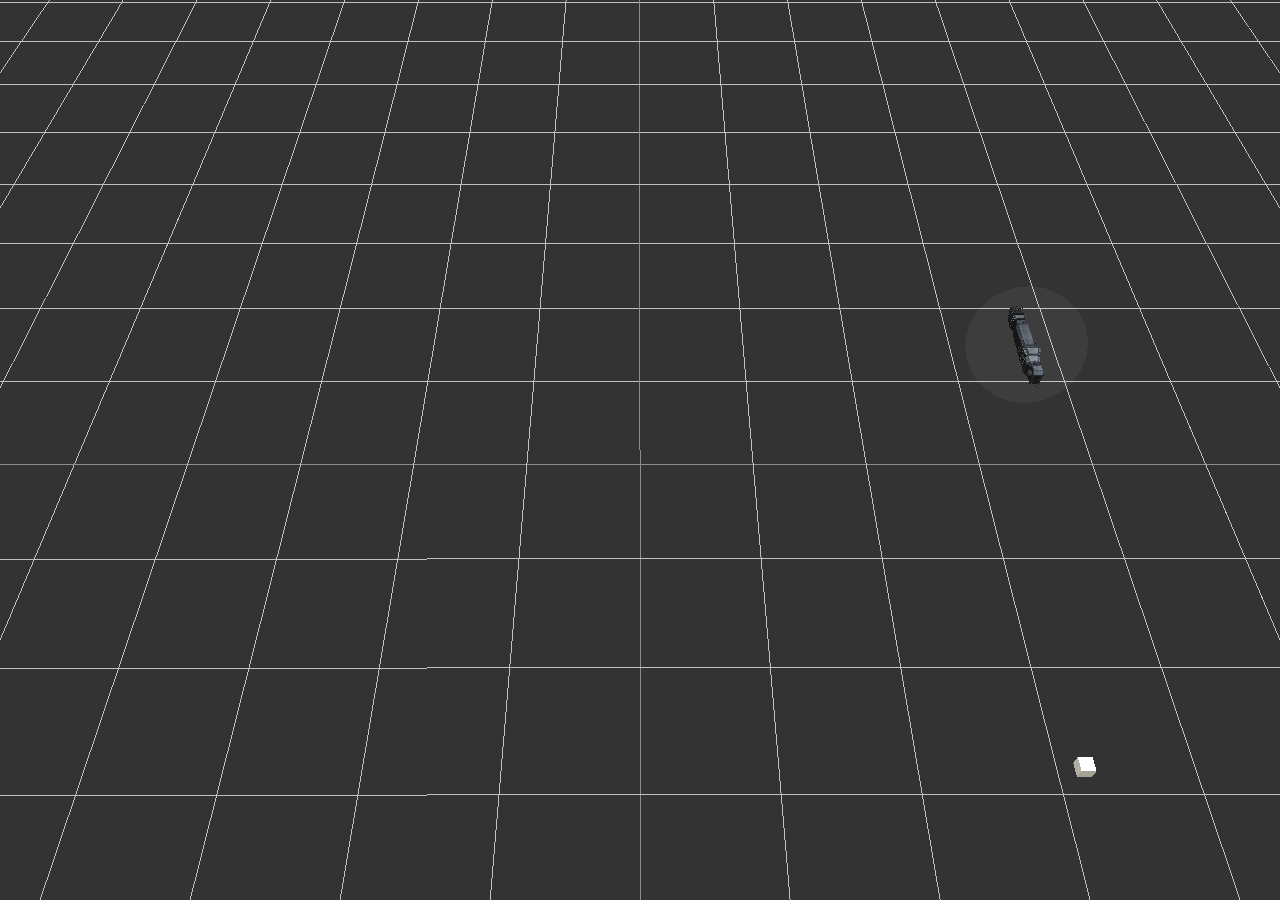
==== index.html @ b39eae07 "fireing solution" ====
<!DOCTYPE html>
<html>
<head>
	<meta charset="utf-8">
	<title>space ship 3d test</title>
	<style>
		html, body {
			width: 100%;
			height: 100%;
			margin: 0;
			padding: 0;
			overflow: hidden;
		}
	</style>
</head>
<body>

<script type="text/javascript" src="js/jquery-3.4.1.js"></script>

<script type="text/javascript" src="three/build/three.js"></script>

<script type="text/javascript" src="three/controls/OrbitControls.js"></script>

<script type="text/javascript" src="three/loaders/OBJLoader.js"></script>
<script type="text/javascript" src="three/loaders/GLTFLoader.js"></script>
<script type="text/javascript" src="three/loaders/BasisTextureLoader.js"></script>
<script type="text/javascript" src="SubdivisionModifier.js"></script>

<!--<script type="text/javascript" src="https://cdnjs.cloudflare.com/ajax/libs/gsap/1.16.1/TweenMax.min.js"></script>-->
<!--<script src='new_ship_exhaust.js'></script>-->

<script type="text/javascript" src="particles/SPE.min.js"></script>

<script src="cannon.js"></script>

<script src='new_base_setup.js'></script>
<script src='new_ship.js'></script>
<script src='new_keycontrol.js'></script>
<script src='jointBodyDrag.js'></script>

<!--https://playcanv.as/p/kZtPZpnH/-->
<!--https://github.com/a1studmuffin/SpaceshipGenerator-->
<!--https://github.com/jeromeetienne/threex.laser-->
<!--https://schteppe.github.io/cannon.js/examples/threejs_fps.html-->
<!--https://codepen.io/alok/pen/GPoGod-->


<script id="vertexShaderPew" type="x-shader/x-vertex">
uniform vec3 viewVector;
varying float intensity;
void main() {
    gl_Position = projectionMatrix * viewMatrix * modelMatrix * vec4( position, 1.0 );

    vec3 actual_normal = vec3(modelMatrix * vec4(normal, 0.0));

    intensity = pow( dot(normalize(viewVector), actual_normal), 4.0 );
}

</script>

<script id="fragmentShaderPew" type="x-shader/x-vertex">
varying float intensity;
void main() {
	vec3 glow = vec3(0,1,0) * intensity;
    gl_FragColor = vec4( glow, 1.0 );
}

</script>

<script id="vertexShaderSun" type="x-shader/x-vertex">
uniform vec3 viewVector;
varying float intensity;
void main() {
    gl_Position = projectionMatrix * viewMatrix * modelMatrix * vec4( position, 1.0 );
    vec3 actual_normal = vec3(modelMatrix * vec4(normal, 0.0));
    intensity = pow( dot(normalize(viewVector), actual_normal), 6.0 );
}

</script>

<script id="fragmentShaderSun" type="x-shader/x-vertex">
varying float intensity;
void main() {
	vec3 glow = vec3(1,0.6,0.4) * intensity;
    gl_FragColor = vec4( glow, 1.0 );
}

</script>

<script id="vertexShaderParticle" type="x-shader/x-vertex">
attribute vec4 color;
varying vec4 vColor;

void main() {
    vColor = color;
    gl_PointSize = 2.0;
    gl_Position = projectionMatrix * modelViewMatrix * vec4(position, 1.0);;
}

</script>

<script id="fragmentShaderParticle" type="x-shader/x-vertex">
varying vec4 vColor;
void main() {
    gl_FragColor = vColor;
}

</script>


<script>

  var world;
  var dt = 1 / 60;

  var constraintDown = false;
  var camera, scene, renderer, gplane = false, clickMarker = false;
  var geometry, material, mesh;
  var controls, time = Date.now();

  var jointBody, constrainedBody, mouseConstraint;

  var N = 1;

  var container, camera, scene, renderer, raycaster;
  var mouse = new THREE.Vector2(); // create once

  // To be synced
  var meshes = [], bodies = [];

  var loader = new THREE.GLTFLoader();
  var dragobjects = [];

  var lastx, lasty, last;
  var AllowYMotion;

  var slipperyMaterial;

  var smokeRecycle = [];
  var frequency = 5;
  var freqCount = 0;
  var worldCoords = null;
  var ShipFrontCoords = null;

  var playerShip;
  var glowMaterial, glowGeom;
  var pews = new Set();

  var ballShape;
  var ballGeometry;
  var shootDirection;
  var shootVelo;
  var sphereShape, sphereBody;
  var balls=[], ballMeshes=[];


  // Initialize Three.js
  initCannon();
  init();
  animate();

  // Convert from polar coordinates to Cartesian coordinates using length and radian
  function polarToCartesian(vectorLength, vectorDirection) {
    return {
      x: vectorLength * Math.cos(vectorDirection),
      z: vectorLength * Math.sin(vectorDirection)
    };
  }

  //------------------------------------------------------------------------------------------------------------------
  function radians_to_degrees(radians) {
    var pi = Math.PI;
    return radians * (180 / pi);
  }

  //----------------------------------------------------------------------------------------------------------------
  function degrees_to_radians(degrees) {
    var pi = Math.PI;
    return degrees * (pi / 180);
  }


  //----------------------------------------------------------------------------------
  function init() {

    raycaster = new THREE.Raycaster();

    container = document.createElement('div');
    document.body.appendChild(container);

    // scene
    scene = new THREE.Scene();

    // scene.fog = new THREE.Fog(0x000000, 500, 10000);
    scene.background = new THREE.Color(0x333333);
    scene.fog = new THREE.Fog(0xcccccc, 500, 10000);
    // scene.add(new THREE.AmbientLight(0x666666));

    // camera
    const fov = 45;
    const aspect = (window.innerWidth) / window.innerHeight; //2;  // the canvas default
    const near = 1; //1
    const far = 10000; //200000
    camera = new THREE.PerspectiveCamera(fov, aspect, near, far);
    camera.position.set(0, 75, 60);

    var width = window.innerWidth;
    var height = window.innerHeight;

    renderer = new THREE.WebGLRenderer(); //{antialias: true}
    renderer.shadowMap.enabled = true;
    renderer.shadowMap.type = THREE.PCFSoftShadowMap;
    renderer.gammaInput = true;
    renderer.gammaOutput = true;
    renderer.setPixelRatio(window.devicePixelRatio);
    renderer.setSize(width, height);

    container.append(renderer.domElement);

    controls = new THREE.OrbitControls(camera, renderer.domElement);
    controls.enableDamping = true; // an animation loop is required when either damping or auto-rotation are enabled
    controls.enablePan = true;
    controls.dampingFactor = 0.05;
    controls.panSpeed = 2;

    controls.screenSpacePanning = false;

    controls.minDistance = 1;
    controls.maxDistance = 1500;

    controls.maxPolarAngle = Math.PI / 2;
    controls.enableZoom = true;
    controls.zoomSpeed = 0.6;
    controls.enableKeys = false;
    controls.target = new THREE.Vector3(0, 2, 0);

    controls.autoRotate = true;

    controls.update();

    window.addEventListener('resize', onWindowResize, false);

    window.addEventListener('mousemove', onMouseMove, false);
    document.addEventListener("mousemove2", onMouseMove2, false);
    document.addEventListener("mousedown2", onMouseDown, true);
    document.addEventListener("mouseup2", onMouseUp, true);


    AddLights();
    SkyBox_Ground();
    InitJointBody();
    InitShip();
    InitCubes();

    //explosion
//    explosion_group.addEmitter(fireball);//.addEmitter( flash );
    console.log(explosion_group);

    explosion_group.addPool(10, fireball, false);

    scene.add(explosion_group.mesh);

    glowMaterial = new THREE.ShaderMaterial({
      uniforms: {
        viewVector: {type: "v3", value: camera.position}
      },
      vertexShader: document.getElementById('vertexShaderPew').textContent,
      fragmentShader: document.getElementById('fragmentShaderPew').textContent,
      side: THREE.FrontSide,
      blending: THREE.AdditiveBlending,
      transparent: true
    });

    glowGeom = new THREE.CylinderGeometry(0.2, 0.2, 2.1);
    var modifier = new THREE.SubdivisionModifier(4);
    modifier.modify(glowGeom);


  }

  //----------------------------------------------------------------------------------
  function onWindowResize() {
    camera.aspect = window.innerWidth / window.innerHeight;
    camera.updateProjectionMatrix();

    renderer.setSize(window.innerWidth, window.innerHeight);
    controls.handleResize();
  }

  //----------------------------------------------------------------------------------
  function animate() {
    requestAnimationFrame(animate);
    //controls.update();
    updatePhysics();

    for (let pew of pews) {
      pew.position.add(pew.velocity.clone().multiplyScalar(1));
      // pew.glow.material.uniforms.viewVector.value = new THREE.Vector3().subVectors( camera.position, pew.glow.getWorldPosition() );
      pew.timeRemaining -= 0.01;

      if (pew.timeRemaining < 0) {
        scene.remove(pew);
        pew.geometry.dispose();
        pew.glow.geometry.dispose();
        pew.material.dispose();
        pew.glow.material.dispose();
        pews.delete(pew);
      }
    }


//    setExplosionCoords();
    // setSmokeCoords();
    // updateSmokeArr();

    render();
  }

  //----------------------------------------------------------------------------------
  function updatePhysics() {
    world.step(dt);
    for (var i = 0; i !== meshes.length; i++) {
      meshes[i].position.copy(bodies[i].position);
      meshes[i].quaternion.copy(bodies[i].quaternion);
    }

    // Update ball positions
    for(var i=0; i<balls.length; i++){
      ballMeshes[i].position.copy(balls[i].position);
      ballMeshes[i].quaternion.copy(balls[i].quaternion);
    }

  }

  //----------------------------------------------------------------------------------
  function render() {
    // let deltaTime = clock.getDelta();

    explosion_group.tick();
    renderer.render(scene, camera);
    // requestAnimationFrame(render);
  }

  //----------------------------------------------------------------------------------
  function initCannon() {
    // Setup our world
    world = new CANNON.World();
    world.quatNormalizeSkip = 0;
    world.quatNormalizeFast = false;

    world.gravity.set(0, -1, 0);
    world.broadphase = new CANNON.NaiveBroadphase();

    ballShape = new CANNON.Sphere(0.1);
    ballGeometry = new THREE.SphereGeometry(ballShape.radius, 32, 32);
    shootDirection = new THREE.Vector3();
    shootVelo = 150;

    // Create a sphere
    var mass = 5, radius = 1.3;
    sphereShape = new CANNON.Sphere(radius);
    sphereBody = new CANNON.Body({ mass: mass });
    sphereBody.addShape(sphereShape);
    sphereBody.position.set(0,5,0);
    sphereBody.linearDamping = 0.9;
    world.add(sphereBody);

  }


  setInterval(function () {
    var idx = -1;
    for (var i = 0; i < bodies.length; i++) {
      if (bodies[i].name.indexOf("physical_object_rocket") === 0) {
        // console.log(bodies[i].name + " " + idx);

        if (1 === 2) {
          var direction = bodies[i].direction + (Math.random() * 6);
          bodies[i].direction = direction;
          var axis = new CANNON.Vec3(0, 1, 0);
          bodies[i].quaternion.setFromAxisAngle(axis, degrees_to_radians(direction));

          var localForward = new CANNON.Vec3(0, 0, -1); // correct?
          var worldForward = new CANNON.Vec3();
          bodies[i].vectorToWorldFrame(localForward, worldForward);
          var localVelocity = new CANNON.Vec3(0, 0, 0.5);
          var worldVelocity = bodies[i].quaternion.vmult(localVelocity);
          worldVelocity.y = 0;
          // console.log ( worldVelocity );

          bodies[i].velocity.x += worldVelocity.x;
          bodies[i].velocity.z += worldVelocity.z;

          // if (bodies[i].velocity.x<0) {
          //   bodies[i].velocity.x -=  1;
          // } else {
          //   bodies[i].velocity.x +=  1;
          // }
          // if (bodies[i].velocity.x<0) {
          //   bodies[i].velocity.z -=  1;
          // } else {
          //   bodies[i].velocity.z +=  1;
          // }

          // bodies[i].acceleration *= bodies[i].damping;
        }

        if (1 === 2) {
          var direction = bodies[i].direction + (Math.random() * 32);
          bodies[i].direction = direction;
          var axis = new CANNON.Vec3(0, 1, 0);
          bodies[i].quaternion.setFromAxisAngle(axis, degrees_to_radians(direction));
          // console.log(axis);

          var speed = Math.random() * 6;
          // console.log(bodies[i].velocity);

          var localForward = new CANNON.Vec3(0, 0, -1); // correct?
          var worldForward = new CANNON.Vec3();
          bodies[i].vectorToWorldFrame(localForward, worldForward);
          // var localVelocity = new CANNON.Vec3(0, 0, speed);
          // if (bodies[i].velocity.z+speed>5) { speed = 0;}
          var localVelocity = new CANNON.Vec3(0, 0, speed);
          var worldVelocity = bodies[i].quaternion.vmult(localVelocity);
          worldVelocity.y = 0;
          // worldVelocity.x = worldVelocity.x + bodies[i].velocity.x;
          // worldVelocity.y = worldVelocity.y + bodies[i].velocity.y;

          bodies[i].velocity.copy(worldVelocity);
        }
      }
    }
  }, 100);


  function firePew(ship) {

    var idx = -1;
    let direction;
    for (var i = 0; i < bodies.length; i++) {
      if (bodies[i].name.indexOf("physical_object_rocket2_group") === 0) {
        // direction = bodies[i].direction;
	      idx = i;
        break;
      }
    }

    var localForward = new CANNON.Vec3(0, 0, -1); // correct?
    var worldForward = new CANNON.Vec3();
    bodies[idx].vectorToWorldFrame(localForward, worldForward);
    var localVelocity = new CANNON.Vec3(0, 0, 1);
    var worldVelocity = bodies[i].quaternion.vmult(localVelocity);
    worldVelocity.y = 0;
    let new_direction = new THREE.Vector3();
    new_direction.x = worldVelocity.x;
    new_direction.y = worldVelocity.y;
    new_direction.z = worldVelocity.z;
    console.log ( new_direction);

    // bodies[i].velocity.x += worldVelocity.x;
    // bodies[i].velocity.z += worldVelocity.z;


    let material = new THREE.LineBasicMaterial({color: 0xadffd0});

    let geometry = new THREE.Geometry();
	  let head = new_direction.clone().multiplyScalar(2);

    geometry.vertices.push(
      new THREE.Vector3(0, 0, 0),
	    head
    );

    let line = new THREE.Line(geometry, material);
    line.position.copy(ShipFrontCoords);

    var boxShape = new CANNON.Box(new CANNON.Vec3(0.5, 0.5, 0.5));

    let glow = new THREE.Mesh(glowGeom.clone(), glowMaterial.clone());

    // thx - http://stemkoski.blogspot.com/2013/07/shaders-in-threejs-glow-and-halo.html

    // align the glow with the lazer
    glow.lookAt(new_direction);
    glow.rotateX(1.5708);
    // glow.position.sub(head.clone().multiplyScalar(-0.5));
	  glow.position = ship.position;

    line.add(glow);
    line.glow = glow;
    scene.add(line);

    line.timeRemaining = 5;
    line.velocity = new_direction;// direction.normalize().clone().multiplyScalar(-30);
    pews.add(line);

    console.log( ShipFrontCoords );

    var x = ShipFrontCoords.x;
    var y = ShipFrontCoords.y;
    var z = ShipFrontCoords.z;
    var ballBody = new CANNON.Body({ mass: 1 });
    ballBody.addShape(ballShape);
    var ballMesh = new THREE.Mesh( ballGeometry, material );
    world.add(ballBody);
    scene.add(ballMesh);
    ballMesh.castShadow = true;
    ballMesh.receiveShadow = true;
    balls.push(ballBody);
    ballMeshes.push(ballMesh);
    ballBody.velocity.set(  new_direction.x * 60,
      new_direction.y * 60,
      new_direction.z * 60);

    // Move the ball outside the player sphere
    x += new_direction.x;// * (sphereShape.radius*1.02 + ballShape.radius);
    y += new_direction.y;// * (sphereShape.radius*1.02 + ballShape.radius);
    z += new_direction.z;// * (sphereShape.radius*1.02 + ballShape.radius);
    ballBody.position.set(x,y,z);
    ballMesh.position.set(x,y,z);

  }

</script>


</body>
</html>
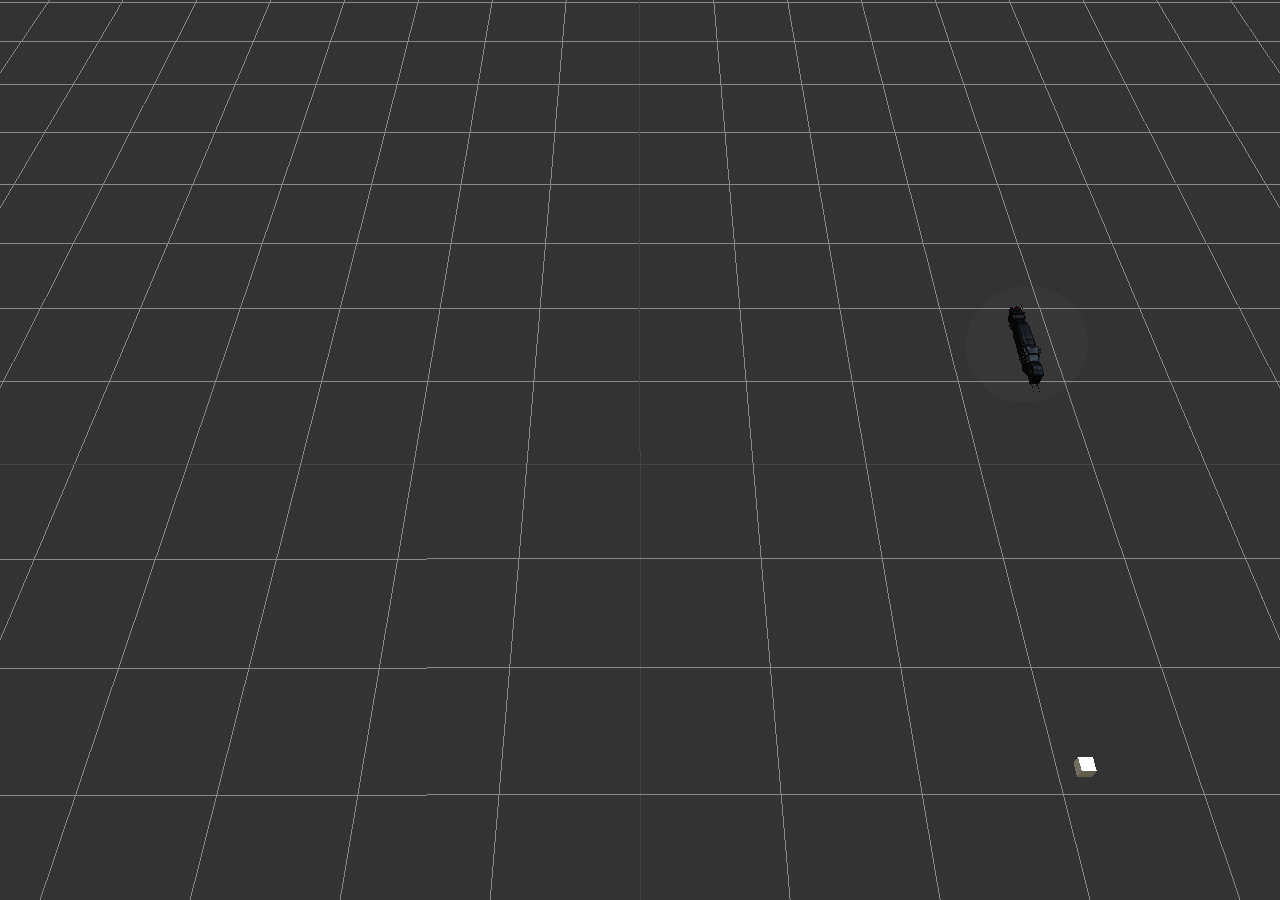
==== commit 5084d34f: "make ships into objects" ====
--- a/index.html
+++ b/index.html
@@ -34,7 +34,7 @@
 <script src="cannon.js"></script>
 
 <script src='new_base_setup.js'></script>
-<script src='new_ship.js'></script>
+<script src='new_ship2.js'></script>
 <script src='new_keycontrol.js'></script>
 <script src='jointBodyDrag.js'></script>
 
@@ -56,6 +56,8 @@
     intensity = pow( dot(normalize(viewVector), actual_normal), 4.0 );
 }
 
+
+
 </script>
 
 <script id="fragmentShaderPew" type="x-shader/x-vertex">
@@ -64,6 +66,8 @@
 	vec3 glow = vec3(0,1,0) * intensity;
     gl_FragColor = vec4( glow, 1.0 );
 }
+
+
 
 </script>
 
@@ -76,6 +80,8 @@
     intensity = pow( dot(normalize(viewVector), actual_normal), 6.0 );
 }
 
+
+
 </script>
 
 <script id="fragmentShaderSun" type="x-shader/x-vertex">
@@ -84,6 +90,8 @@
 	vec3 glow = vec3(1,0.6,0.4) * intensity;
     gl_FragColor = vec4( glow, 1.0 );
 }
+
+
 
 </script>
 
@@ -97,6 +105,8 @@
     gl_Position = projectionMatrix * modelViewMatrix * vec4(position, 1.0);;
 }
 
+
+
 </script>
 
 <script id="fragmentShaderParticle" type="x-shader/x-vertex">
@@ -104,6 +114,8 @@
 void main() {
     gl_FragColor = vColor;
 }
+
+
 
 </script>
 
@@ -143,15 +155,11 @@
   var ShipFrontCoords = null;
 
   var playerShip;
-  var glowMaterial, glowGeom;
-  var pews = new Set();
-
-  var ballShape;
-  var ballGeometry;
-  var shootDirection;
-  var shootVelo;
-  var sphereShape, sphereBody;
-  var balls=[], ballMeshes=[];
+
+  var balls = [];
+  var ballMeshes = [];
+
+  var GameShips = [];
 
 
   // Initialize Three.js
@@ -210,8 +218,8 @@
     renderer = new THREE.WebGLRenderer(); //{antialias: true}
     renderer.shadowMap.enabled = true;
     renderer.shadowMap.type = THREE.PCFSoftShadowMap;
-    renderer.gammaInput = true;
-    renderer.gammaOutput = true;
+    // renderer.gammaInput = true;
+    // renderer.gammaOutput = true;
     renderer.setPixelRatio(window.devicePixelRatio);
     renderer.setSize(width, height);
 
@@ -249,32 +257,18 @@
     AddLights();
     SkyBox_Ground();
     InitJointBody();
-    InitShip();
+    // InitShip();
     InitCubes();
 
-    //explosion
-//    explosion_group.addEmitter(fireball);//.addEmitter( flash );
-    console.log(explosion_group);
-
-    explosion_group.addPool(10, fireball, false);
-
-    scene.add(explosion_group.mesh);
-
-    glowMaterial = new THREE.ShaderMaterial({
-      uniforms: {
-        viewVector: {type: "v3", value: camera.position}
-      },
-      vertexShader: document.getElementById('vertexShaderPew').textContent,
-      fragmentShader: document.getElementById('fragmentShaderPew').textContent,
-      side: THREE.FrontSide,
-      blending: THREE.AdditiveBlending,
-      transparent: true
-    });
-
-    glowGeom = new THREE.CylinderGeometry(0.2, 0.2, 2.1);
-    var modifier = new THREE.SubdivisionModifier(4);
-    modifier.modify(glowGeom);
-
+    GameShips.push(new GameShip("rocket1", "./catdog15_ship.gltf", 0, 140, 0, new THREE.Vector3(30, 15, 0)).init() );
+    GameShips.push(new GameShip("rocket2", "./ship2.gltf", 0, 40, 0, new THREE.Vector3(0, 15, 0)).init());
+    GameShips.push(new GameShip("rocket3", "./ship4.gltf", 0, 20, 0, new THREE.Vector3(-30, 15, 0)).init());
+
+    setTimeout(function () {
+      for (var i = 0; i < GameShips.length; i++) {
+        console.log(GameShips[i]);
+      }
+    },2000);
 
   }
 
@@ -293,20 +287,20 @@
     //controls.update();
     updatePhysics();
 
-    for (let pew of pews) {
-      pew.position.add(pew.velocity.clone().multiplyScalar(1));
-      // pew.glow.material.uniforms.viewVector.value = new THREE.Vector3().subVectors( camera.position, pew.glow.getWorldPosition() );
-      pew.timeRemaining -= 0.01;
-
-      if (pew.timeRemaining < 0) {
-        scene.remove(pew);
-        pew.geometry.dispose();
-        pew.glow.geometry.dispose();
-        pew.material.dispose();
-        pew.glow.material.dispose();
-        pews.delete(pew);
-      }
-    }
+    // for (let pew of pews) {
+    //   pew.position.add(pew.velocity.clone().multiplyScalar(1));
+    //   // pew.glow.material.uniforms.viewVector.value = new THREE.Vector3().subVectors( camera.position, pew.glow.getWorldPosition() );
+    //   pew.timeRemaining -= 0.01;
+    //
+    //   if (pew.timeRemaining < 0) {
+    //     scene.remove(pew);
+    //     pew.geometry.dispose();
+    //     pew.glow.geometry.dispose();
+    //     pew.material.dispose();
+    //     pew.glow.material.dispose();
+    //     pews.delete(pew);
+    //   }
+    // }
 
 
 //    setExplosionCoords();
@@ -315,6 +309,101 @@
 
     render();
   }
+
+  function InitCubes() {
+    // cubes
+    var cubeGeo = new THREE.BoxGeometry(1, 1, 1, 10, 10);
+
+    // Create vube physics
+    var mass = 5, radius = 1.3;
+    boxShape = new CANNON.Box(new CANNON.Vec3(0.5, 0.5, 0.5));
+
+    var cubeMaterial = new THREE.MeshPhongMaterial({color: 0x888888});
+    for (var i = 0; i < N; i++) {
+      cubeMesh = new THREE.Mesh(cubeGeo, cubeMaterial);
+      cubeMesh.castShadow = true;
+      cubeMesh.name = "physical_object_cube_" + i;
+      meshes.push(cubeMesh);
+      scene.add(cubeMesh);
+
+
+      boxBody = new CANNON.Body({mass: mass});
+      boxBody.addShape(boxShape);
+      boxBody.name = "physical_object_cube_" + i;
+      boxBody.position.set(30, 5, 30);
+      world.addBody(boxBody);
+      bodies.push(boxBody);
+    }
+
+
+    cubeMaterial = new THREE.MeshBasicMaterial({color: 0xffffff, transparent: true, opacity: 0.25, depthTest: false});
+
+    // Create vube physics
+    mass = 5000;
+    i=2;
+    var cubeGeo = new THREE.BoxGeometry(3, 30, 300, 10, 10);
+    boxShape = new CANNON.Box(new CANNON.Vec3(1.5, 15, 150));
+
+    cubeMesh = new THREE.Mesh(cubeGeo, cubeMaterial);
+    cubeMesh.castShadow = true;
+    cubeMesh.name = "physical_object_cube_" + i;
+    meshes.push(cubeMesh);
+    scene.add(cubeMesh);
+
+    boxBody = new CANNON.Body({mass: mass});
+    boxBody.addShape(boxShape);
+    boxBody.name = "physical_object_cube_" + i;
+    boxBody.position.set(150, 25, 0);
+    world.addBody(boxBody);
+    bodies.push(boxBody);
+
+    i=3
+    cubeMesh = new THREE.Mesh(cubeGeo, cubeMaterial);
+    cubeMesh.castShadow = true;
+    cubeMesh.name = "physical_object_cube_" + i;
+    meshes.push(cubeMesh);
+    scene.add(cubeMesh);
+
+    boxBody = new CANNON.Body({mass: mass});
+    boxBody.addShape(boxShape);
+    boxBody.name = "physical_object_cube_" + i;
+    boxBody.position.set(-150, 25, 0);
+    world.addBody(boxBody);
+    bodies.push(boxBody);
+
+
+    var cubeGeo = new THREE.BoxGeometry(290, 30, 3, 10, 10);
+    boxShape = new CANNON.Box(new CANNON.Vec3(145, 15, 1.5));
+
+    i=4;
+    cubeMesh = new THREE.Mesh(cubeGeo, cubeMaterial);
+    cubeMesh.castShadow = true;
+    cubeMesh.name = "physical_object_cube_" + i;
+    meshes.push(cubeMesh);
+    scene.add(cubeMesh);
+
+    boxBody = new CANNON.Body({mass: mass});
+    boxBody.addShape(boxShape);
+    boxBody.name = "physical_object_cube_" + i;
+    boxBody.position.set(0, 25, 150);
+    world.addBody(boxBody);
+    bodies.push(boxBody);
+
+    i=5;
+    cubeMesh = new THREE.Mesh(cubeGeo, cubeMaterial);
+    cubeMesh.castShadow = true;
+    cubeMesh.name = "physical_object_cube_" + i;
+    meshes.push(cubeMesh);
+    scene.add(cubeMesh);
+
+    boxBody = new CANNON.Body({mass: mass});
+    boxBody.addShape(boxShape);
+    boxBody.name = "physical_object_cube_" + i;
+    boxBody.position.set(0, 25, -150);
+    world.addBody(boxBody);
+    bodies.push(boxBody);
+  }
+
 
   //----------------------------------------------------------------------------------
   function updatePhysics() {
@@ -325,9 +414,24 @@
     }
 
     // Update ball positions
-    for(var i=0; i<balls.length; i++){
+    for (var i = 0; i < balls.length; i++) {
       ballMeshes[i].position.copy(balls[i].position);
       ballMeshes[i].quaternion.copy(balls[i].quaternion);
+      ballMeshes[i].life -= 1;
+    }
+
+    for (var i = 0; i < balls.length; i++) {
+      if (ballMeshes[i].life<0) {
+        console.log("remove "+ballMeshes[i].name);
+        var selectedObject = scene.getObjectByName(ballMeshes[i].name);
+        selectedObject.geometry.dispose();
+        selectedObject.material.dispose();
+        scene.remove( selectedObject );
+        world.remove( selectedObject );
+        balls.splice(i,1);
+        ballMeshes.splice(i,1);
+        break;
+      }
     }
 
   }
@@ -336,7 +440,9 @@
   function render() {
     // let deltaTime = clock.getDelta();
 
-    explosion_group.tick();
+    for (var i = 0; i < GameShips.length; i++) {
+      GameShips[i].explosion_group.tick();
+    }
     renderer.render(scene, camera);
     // requestAnimationFrame(render);
   }
@@ -351,176 +457,18 @@
     world.gravity.set(0, -1, 0);
     world.broadphase = new CANNON.NaiveBroadphase();
 
-    ballShape = new CANNON.Sphere(0.1);
-    ballGeometry = new THREE.SphereGeometry(ballShape.radius, 32, 32);
-    shootDirection = new THREE.Vector3();
-    shootVelo = 150;
-
     // Create a sphere
     var mass = 5, radius = 1.3;
     sphereShape = new CANNON.Sphere(radius);
-    sphereBody = new CANNON.Body({ mass: mass });
+    sphereBody = new CANNON.Body({mass: mass});
     sphereBody.addShape(sphereShape);
-    sphereBody.position.set(0,5,0);
+    sphereBody.position.set(0, 5, 0);
     sphereBody.linearDamping = 0.9;
     world.add(sphereBody);
 
   }
 
 
-  setInterval(function () {
-    var idx = -1;
-    for (var i = 0; i < bodies.length; i++) {
-      if (bodies[i].name.indexOf("physical_object_rocket") === 0) {
-        // console.log(bodies[i].name + " " + idx);
-
-        if (1 === 2) {
-          var direction = bodies[i].direction + (Math.random() * 6);
-          bodies[i].direction = direction;
-          var axis = new CANNON.Vec3(0, 1, 0);
-          bodies[i].quaternion.setFromAxisAngle(axis, degrees_to_radians(direction));
-
-          var localForward = new CANNON.Vec3(0, 0, -1); // correct?
-          var worldForward = new CANNON.Vec3();
-          bodies[i].vectorToWorldFrame(localForward, worldForward);
-          var localVelocity = new CANNON.Vec3(0, 0, 0.5);
-          var worldVelocity = bodies[i].quaternion.vmult(localVelocity);
-          worldVelocity.y = 0;
-          // console.log ( worldVelocity );
-
-          bodies[i].velocity.x += worldVelocity.x;
-          bodies[i].velocity.z += worldVelocity.z;
-
-          // if (bodies[i].velocity.x<0) {
-          //   bodies[i].velocity.x -=  1;
-          // } else {
-          //   bodies[i].velocity.x +=  1;
-          // }
-          // if (bodies[i].velocity.x<0) {
-          //   bodies[i].velocity.z -=  1;
-          // } else {
-          //   bodies[i].velocity.z +=  1;
-          // }
-
-          // bodies[i].acceleration *= bodies[i].damping;
-        }
-
-        if (1 === 2) {
-          var direction = bodies[i].direction + (Math.random() * 32);
-          bodies[i].direction = direction;
-          var axis = new CANNON.Vec3(0, 1, 0);
-          bodies[i].quaternion.setFromAxisAngle(axis, degrees_to_radians(direction));
-          // console.log(axis);
-
-          var speed = Math.random() * 6;
-          // console.log(bodies[i].velocity);
-
-          var localForward = new CANNON.Vec3(0, 0, -1); // correct?
-          var worldForward = new CANNON.Vec3();
-          bodies[i].vectorToWorldFrame(localForward, worldForward);
-          // var localVelocity = new CANNON.Vec3(0, 0, speed);
-          // if (bodies[i].velocity.z+speed>5) { speed = 0;}
-          var localVelocity = new CANNON.Vec3(0, 0, speed);
-          var worldVelocity = bodies[i].quaternion.vmult(localVelocity);
-          worldVelocity.y = 0;
-          // worldVelocity.x = worldVelocity.x + bodies[i].velocity.x;
-          // worldVelocity.y = worldVelocity.y + bodies[i].velocity.y;
-
-          bodies[i].velocity.copy(worldVelocity);
-        }
-      }
-    }
-  }, 100);
-
-
-  function firePew(ship) {
-
-    var idx = -1;
-    let direction;
-    for (var i = 0; i < bodies.length; i++) {
-      if (bodies[i].name.indexOf("physical_object_rocket2_group") === 0) {
-        // direction = bodies[i].direction;
-	      idx = i;
-        break;
-      }
-    }
-
-    var localForward = new CANNON.Vec3(0, 0, -1); // correct?
-    var worldForward = new CANNON.Vec3();
-    bodies[idx].vectorToWorldFrame(localForward, worldForward);
-    var localVelocity = new CANNON.Vec3(0, 0, 1);
-    var worldVelocity = bodies[i].quaternion.vmult(localVelocity);
-    worldVelocity.y = 0;
-    let new_direction = new THREE.Vector3();
-    new_direction.x = worldVelocity.x;
-    new_direction.y = worldVelocity.y;
-    new_direction.z = worldVelocity.z;
-    console.log ( new_direction);
-
-    // bodies[i].velocity.x += worldVelocity.x;
-    // bodies[i].velocity.z += worldVelocity.z;
-
-
-    let material = new THREE.LineBasicMaterial({color: 0xadffd0});
-
-    let geometry = new THREE.Geometry();
-	  let head = new_direction.clone().multiplyScalar(2);
-
-    geometry.vertices.push(
-      new THREE.Vector3(0, 0, 0),
-	    head
-    );
-
-    let line = new THREE.Line(geometry, material);
-    line.position.copy(ShipFrontCoords);
-
-    var boxShape = new CANNON.Box(new CANNON.Vec3(0.5, 0.5, 0.5));
-
-    let glow = new THREE.Mesh(glowGeom.clone(), glowMaterial.clone());
-
-    // thx - http://stemkoski.blogspot.com/2013/07/shaders-in-threejs-glow-and-halo.html
-
-    // align the glow with the lazer
-    glow.lookAt(new_direction);
-    glow.rotateX(1.5708);
-    // glow.position.sub(head.clone().multiplyScalar(-0.5));
-	  glow.position = ship.position;
-
-    line.add(glow);
-    line.glow = glow;
-    scene.add(line);
-
-    line.timeRemaining = 5;
-    line.velocity = new_direction;// direction.normalize().clone().multiplyScalar(-30);
-    pews.add(line);
-
-    console.log( ShipFrontCoords );
-
-    var x = ShipFrontCoords.x;
-    var y = ShipFrontCoords.y;
-    var z = ShipFrontCoords.z;
-    var ballBody = new CANNON.Body({ mass: 1 });
-    ballBody.addShape(ballShape);
-    var ballMesh = new THREE.Mesh( ballGeometry, material );
-    world.add(ballBody);
-    scene.add(ballMesh);
-    ballMesh.castShadow = true;
-    ballMesh.receiveShadow = true;
-    balls.push(ballBody);
-    ballMeshes.push(ballMesh);
-    ballBody.velocity.set(  new_direction.x * 60,
-      new_direction.y * 60,
-      new_direction.z * 60);
-
-    // Move the ball outside the player sphere
-    x += new_direction.x;// * (sphereShape.radius*1.02 + ballShape.radius);
-    y += new_direction.y;// * (sphereShape.radius*1.02 + ballShape.radius);
-    z += new_direction.z;// * (sphereShape.radius*1.02 + ballShape.radius);
-    ballBody.position.set(x,y,z);
-    ballMesh.position.set(x,y,z);
-
-  }
-
 </script>
 
 
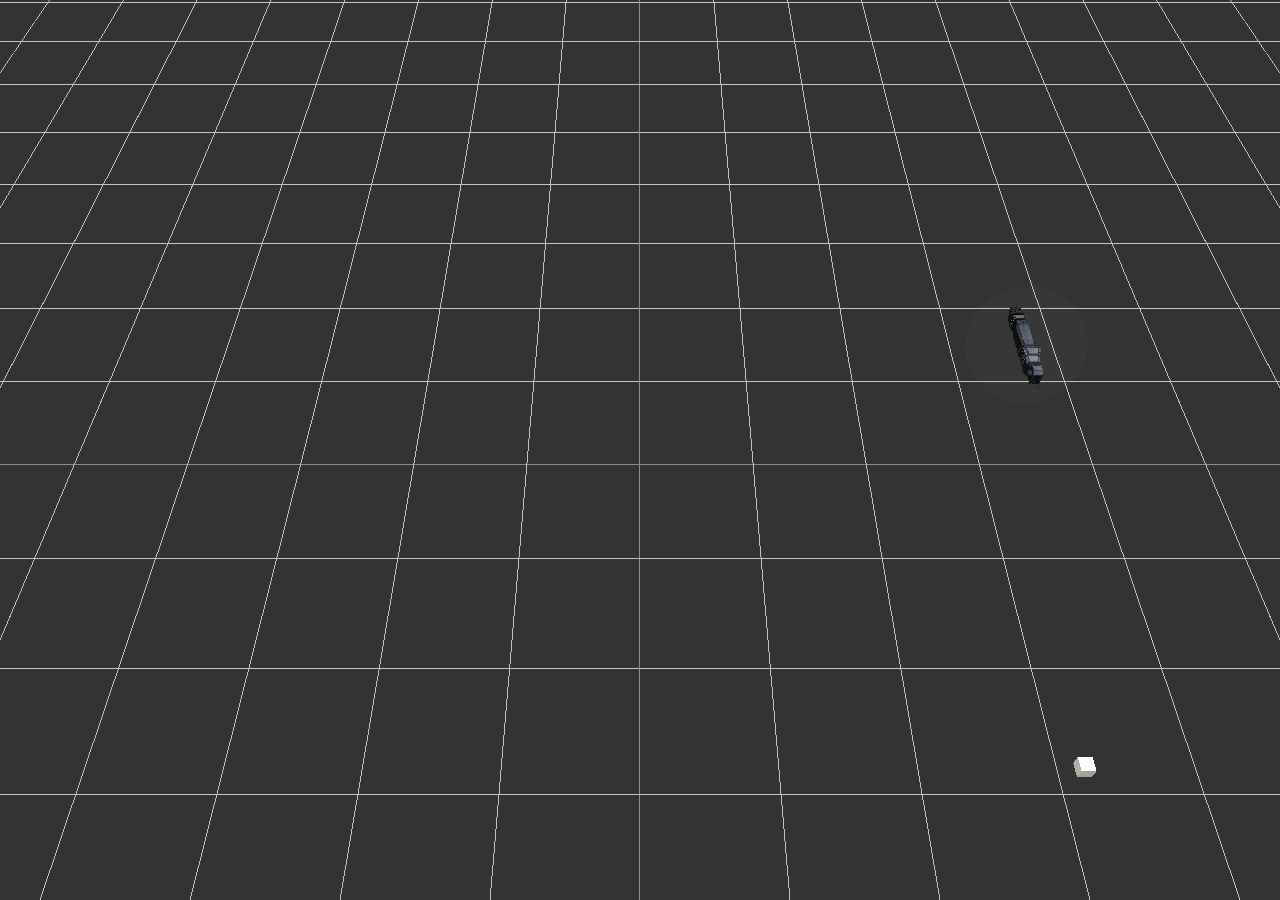
==== commit 3268e3a8: "tests" ====
--- a/index.html
+++ b/index.html
@@ -218,6 +218,8 @@
     renderer = new THREE.WebGLRenderer(); //{antialias: true}
     renderer.shadowMap.enabled = true;
     renderer.shadowMap.type = THREE.PCFSoftShadowMap;
+    renderer.outputEncoding = THREE.sRGBEncoding;
+
     // renderer.gammaInput = true;
     // renderer.gammaOutput = true;
     renderer.setPixelRatio(window.devicePixelRatio);
@@ -242,7 +244,7 @@
     controls.enableKeys = false;
     controls.target = new THREE.Vector3(0, 2, 0);
 
-    controls.autoRotate = true;
+///    controls.autoRotate = true;
 
     controls.update();
 
@@ -339,7 +341,7 @@
     cubeMaterial = new THREE.MeshBasicMaterial({color: 0xffffff, transparent: true, opacity: 0.25, depthTest: false});
 
     // Create vube physics
-    mass = 5000;
+    mass = 25000;
     i=2;
     var cubeGeo = new THREE.BoxGeometry(3, 30, 300, 10, 10);
     boxShape = new CANNON.Box(new CANNON.Vec3(1.5, 15, 150));
@@ -420,14 +422,14 @@
       ballMeshes[i].life -= 1;
     }
 
-    for (var i = 0; i < balls.length; i++) {
+    for (var i = balls.length-1; i >=0; i--) {
       if (ballMeshes[i].life<0) {
-        console.log("remove "+ballMeshes[i].name);
+        // console.log("remove "+ballMeshes[i].name);
         var selectedObject = scene.getObjectByName(ballMeshes[i].name);
         selectedObject.geometry.dispose();
         selectedObject.material.dispose();
         scene.remove( selectedObject );
-        world.remove( selectedObject );
+        world.removeBody( balls[i] );
         balls.splice(i,1);
         ballMeshes.splice(i,1);
         break;
